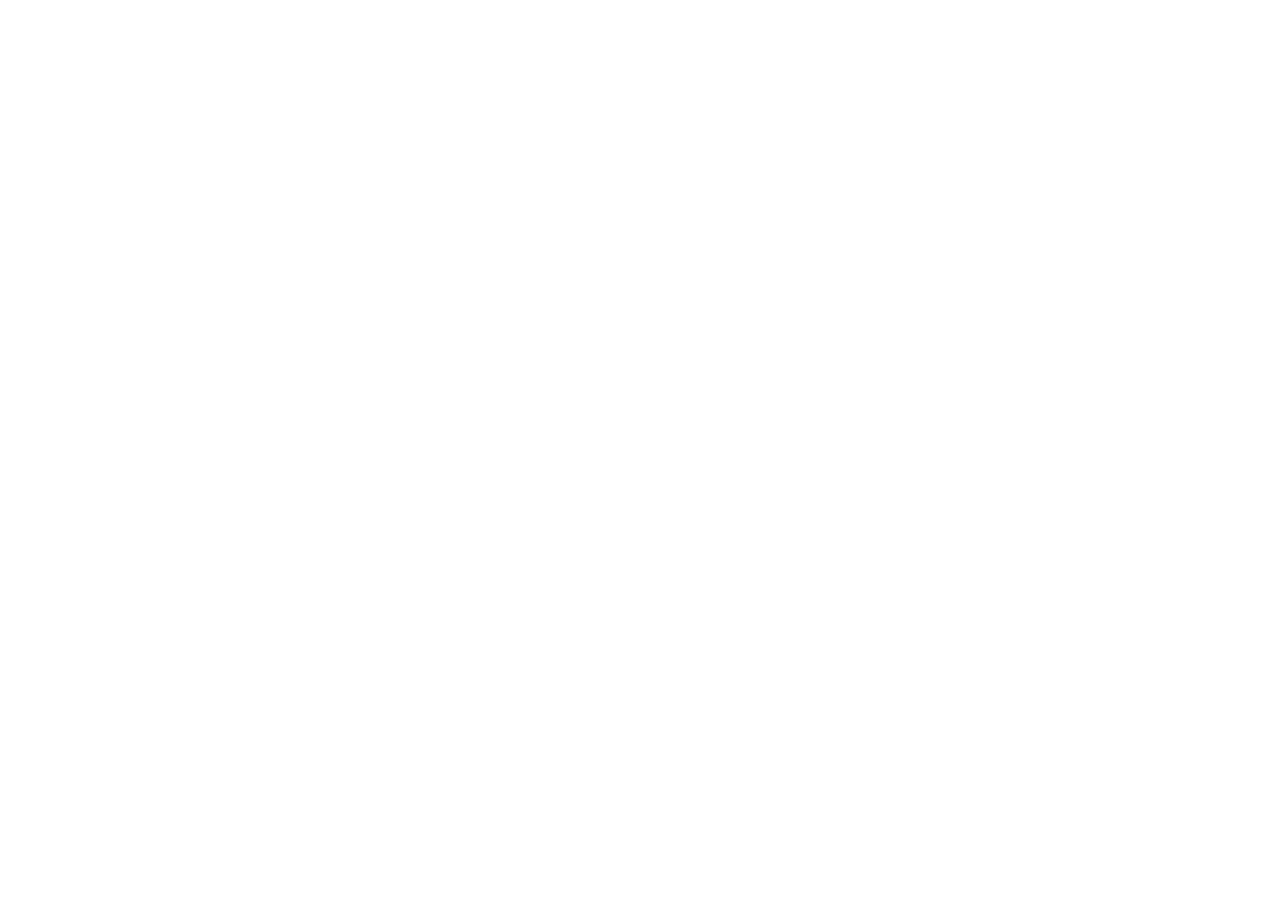
==== embeddingOriginalWork.html @ dd904bab "Add files via upload" ====
<!DOCTYPE html>
<html>
    <head> 
        <title>Sabreena's Website/title>
                <iframe width="560" height="315" src="https://www.youtube.com/embed/ebXbLfLACGM?start=180" frameborder="0" allow="accelerometer; autoplay; encrypted-media; gyroscope; picture-in-picture" allowfullscreen></iframe>
                <iframe src="https://www.google.com/maps/embed?pb=!1m18!1m12!1m3!1d180769.11348459547!2d-123.16829252299821!3d44.933148890420185!2m3!1f0!2f0!3f0!3m2!1i1024!2i768!4f13.1!3m3!1m2!1s0x54bffefcbc4b9c63%3A0xf93429e08f0357c2!2sSalem%2C+OR!5e0!3m2!1sen!2sus!4v1555213777798!5m2!1sen!2sus" width="600" height="450" frameborder="0" style="border:0" allowfullscreen></iframe>
                <iframe src="https://giphy.com/embed/CKHo4ZlaudKdG" width="480" height="270" frameBorder="0" class="giphy-embed" allowFullScreen></iframe><p><a href="https://giphy.com/gifs/nick-young-CKHo4ZlaudKdG">via GIPHY</a></p>
  </html>
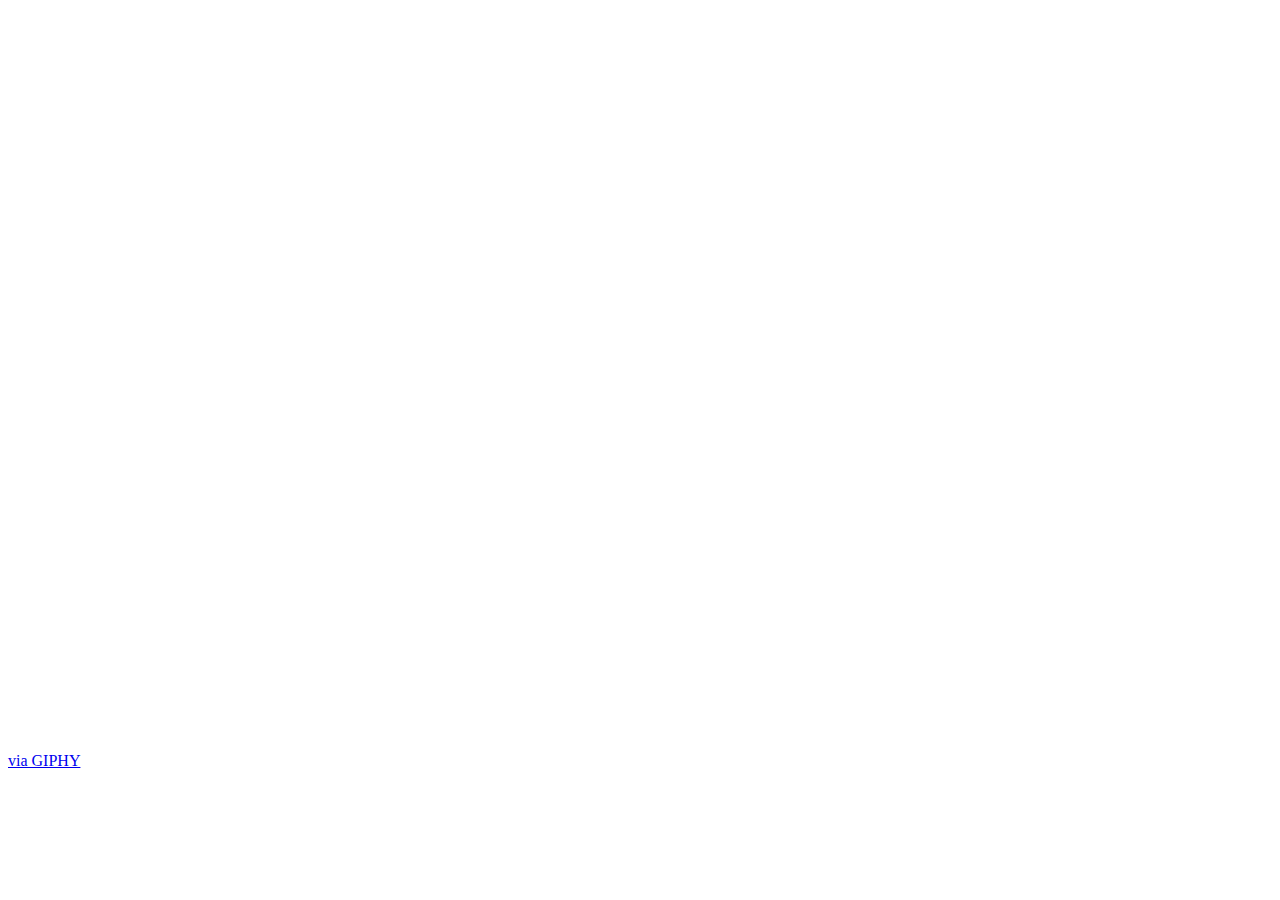
==== commit 7643e7d1: "Add files via upload" ====
--- a/embeddingOriginalWork.html
+++ b/embeddingOriginalWork.html
@@ -1,7 +1,7 @@
 <!DOCTYPE html>
 <html>
     <head> 
-        <title>Sabreena's Website/title>
+        <title>Sabreena's Website</title>
                 <iframe width="560" height="315" src="https://www.youtube.com/embed/ebXbLfLACGM?start=180" frameborder="0" allow="accelerometer; autoplay; encrypted-media; gyroscope; picture-in-picture" allowfullscreen></iframe>
                 <iframe src="https://www.google.com/maps/embed?pb=!1m18!1m12!1m3!1d180769.11348459547!2d-123.16829252299821!3d44.933148890420185!2m3!1f0!2f0!3f0!3m2!1i1024!2i768!4f13.1!3m3!1m2!1s0x54bffefcbc4b9c63%3A0xf93429e08f0357c2!2sSalem%2C+OR!5e0!3m2!1sen!2sus!4v1555213777798!5m2!1sen!2sus" width="600" height="450" frameborder="0" style="border:0" allowfullscreen></iframe>
                 <iframe src="https://giphy.com/embed/CKHo4ZlaudKdG" width="480" height="270" frameBorder="0" class="giphy-embed" allowFullScreen></iframe><p><a href="https://giphy.com/gifs/nick-young-CKHo4ZlaudKdG">via GIPHY</a></p>
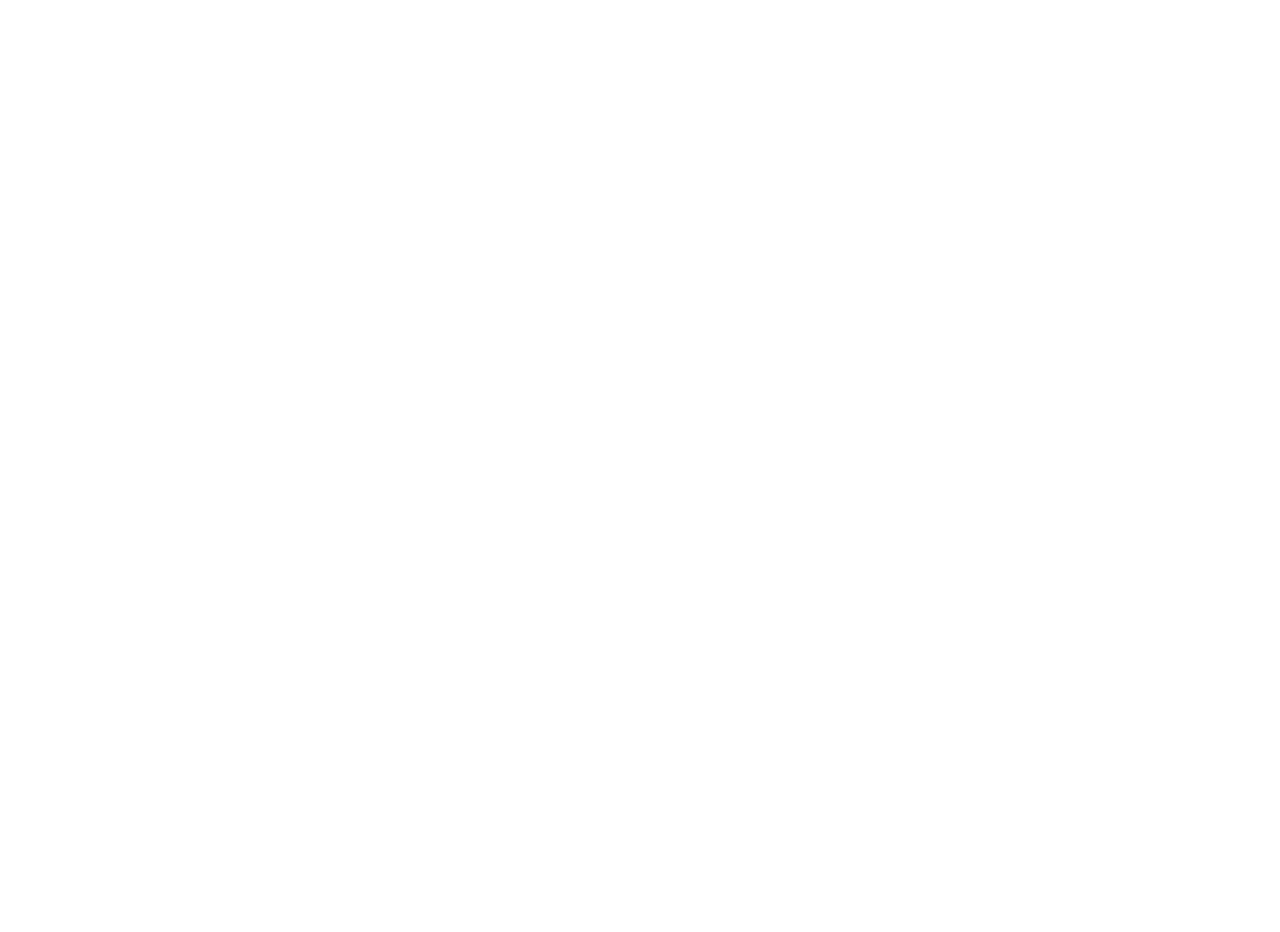
==== commit 5357d889: "Add files via upload" ====
--- a/embeddingOriginalWork.html
+++ b/embeddingOriginalWork.html
@@ -1,8 +1,6 @@
 <!DOCTYPE html>
 <html>
-    <head> 
-        <title>Sabreena's Website</title>
                 <iframe width="560" height="315" src="https://www.youtube.com/embed/ebXbLfLACGM?start=180" frameborder="0" allow="accelerometer; autoplay; encrypted-media; gyroscope; picture-in-picture" allowfullscreen></iframe>
                 <iframe src="https://www.google.com/maps/embed?pb=!1m18!1m12!1m3!1d180769.11348459547!2d-123.16829252299821!3d44.933148890420185!2m3!1f0!2f0!3f0!3m2!1i1024!2i768!4f13.1!3m3!1m2!1s0x54bffefcbc4b9c63%3A0xf93429e08f0357c2!2sSalem%2C+OR!5e0!3m2!1sen!2sus!4v1555213777798!5m2!1sen!2sus" width="600" height="450" frameborder="0" style="border:0" allowfullscreen></iframe>
-                <iframe src="https://giphy.com/embed/CKHo4ZlaudKdG" width="480" height="270" frameBorder="0" class="giphy-embed" allowFullScreen></iframe><p><a href="https://giphy.com/gifs/nick-young-CKHo4ZlaudKdG">via GIPHY</a></p>
+                <iframe src="https://giphy.com/embed/CKHo4ZlaudKdG" width="600" height="450" frameBorder="0" class="giphy-embed" style="border:0" allowFullScreen></iframe><p><a href="https://giphy.com/gifs/nick-young-CKHo4ZlaudKdG"></a></p>
   </html>  